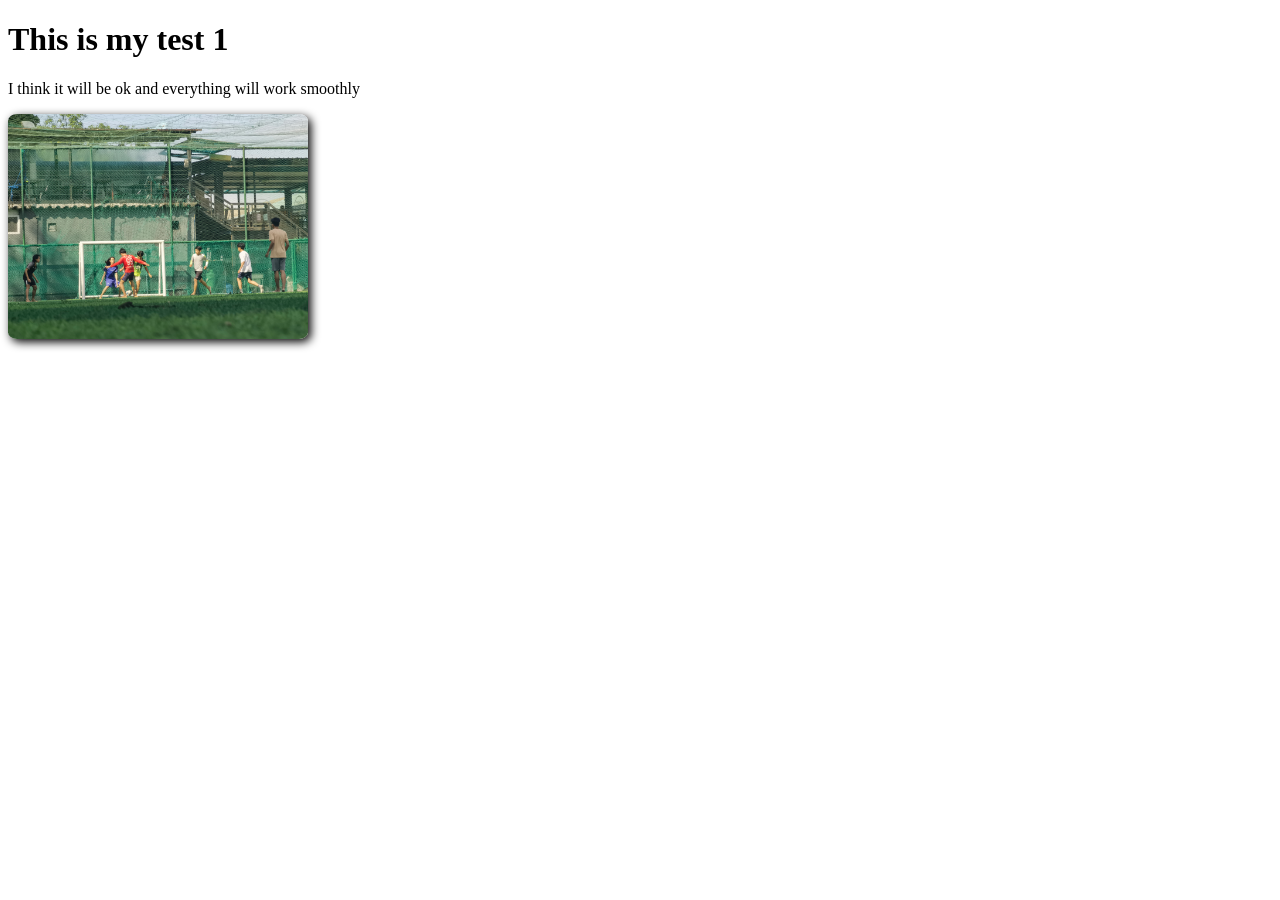
==== html/index.html @ 01b9e360 "adding image 1" ====
<!DOCTYPE html>
<html lang="en">

<head>
    <meta charset="UTF-8">
    <meta name="viewport" content="width=device-width, initial-scale=1.0">
    <title>Document</title>
    <link rel="stylesheet" href="../css/style.css">
</head>

<body>
    <h1>This is my test 1</h1>
    <p>I think it will be ok and everything will work smoothly</p>

    <img class="img1" src="../photo/IMG_20231117_141826.jpg" alt="">
</body>

</html>
---- css/style.css ----
.img1{
    width: 300px;
    box-shadow: 3px 3px 10px black;
    border-radius: 3%;
}
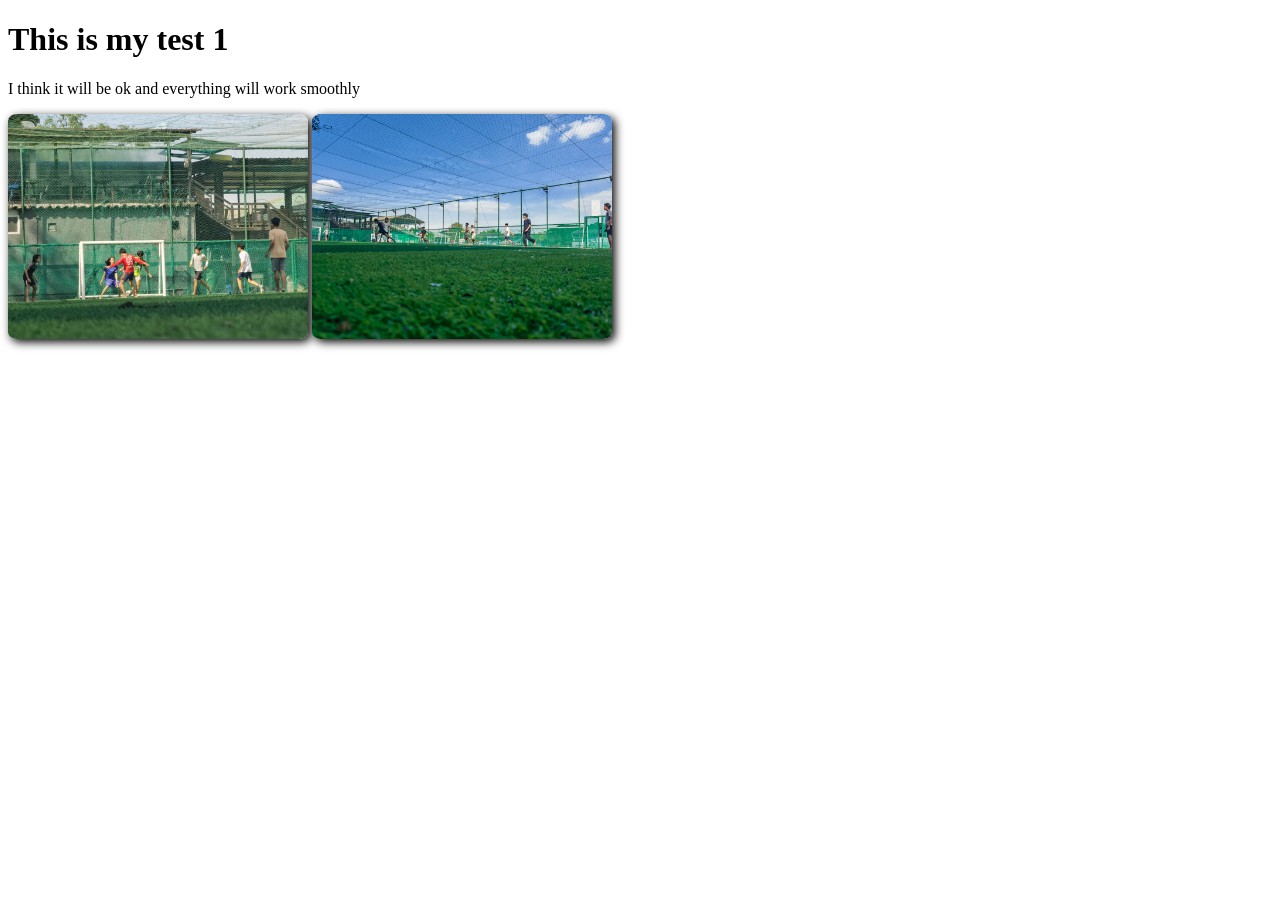
==== commit 3b806a51: "adding img2 in branch1" ====
--- a/html/index.html
+++ b/html/index.html
@@ -13,6 +13,13 @@
     <p>I think it will be ok and everything will work smoothly</p>
 
     <img class="img1" src="../photo/IMG_20231117_141826.jpg" alt="">
+
+    <img class="img1" src="../photo/IMG_20231117_142630.jpg" alt="">
+
+
+
+
+
 </body>
 
 </html>
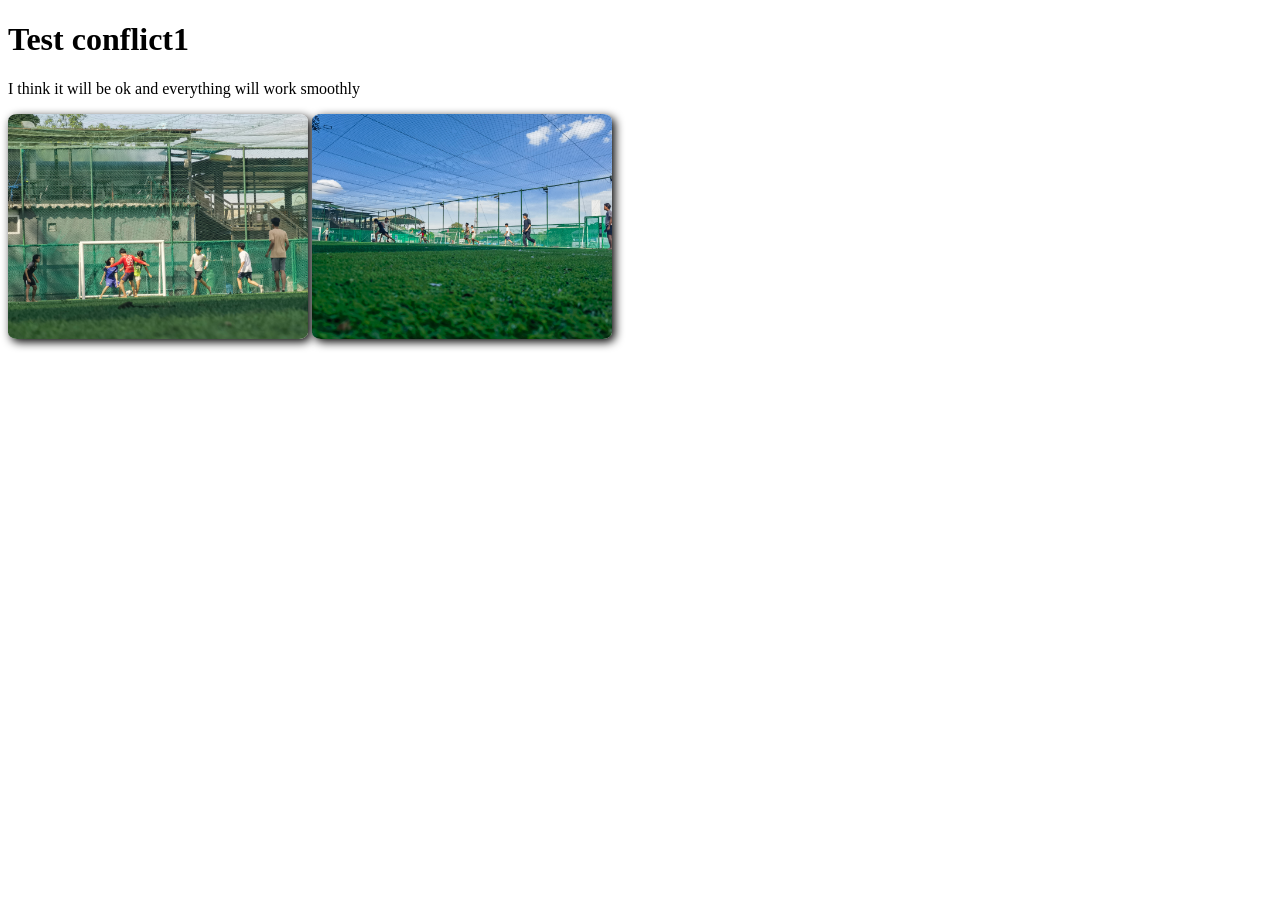
==== commit be9c2a12: "conflict1" ====
--- a/html/index.html
+++ b/html/index.html
@@ -9,7 +9,7 @@
 </head>
 
 <body>
-    <h1>This is my test 1</h1>
+    <h1>Test conflict1</h1>
     <p>I think it will be ok and everything will work smoothly</p>
 
     <img class="img1" src="../photo/IMG_20231117_141826.jpg" alt="">
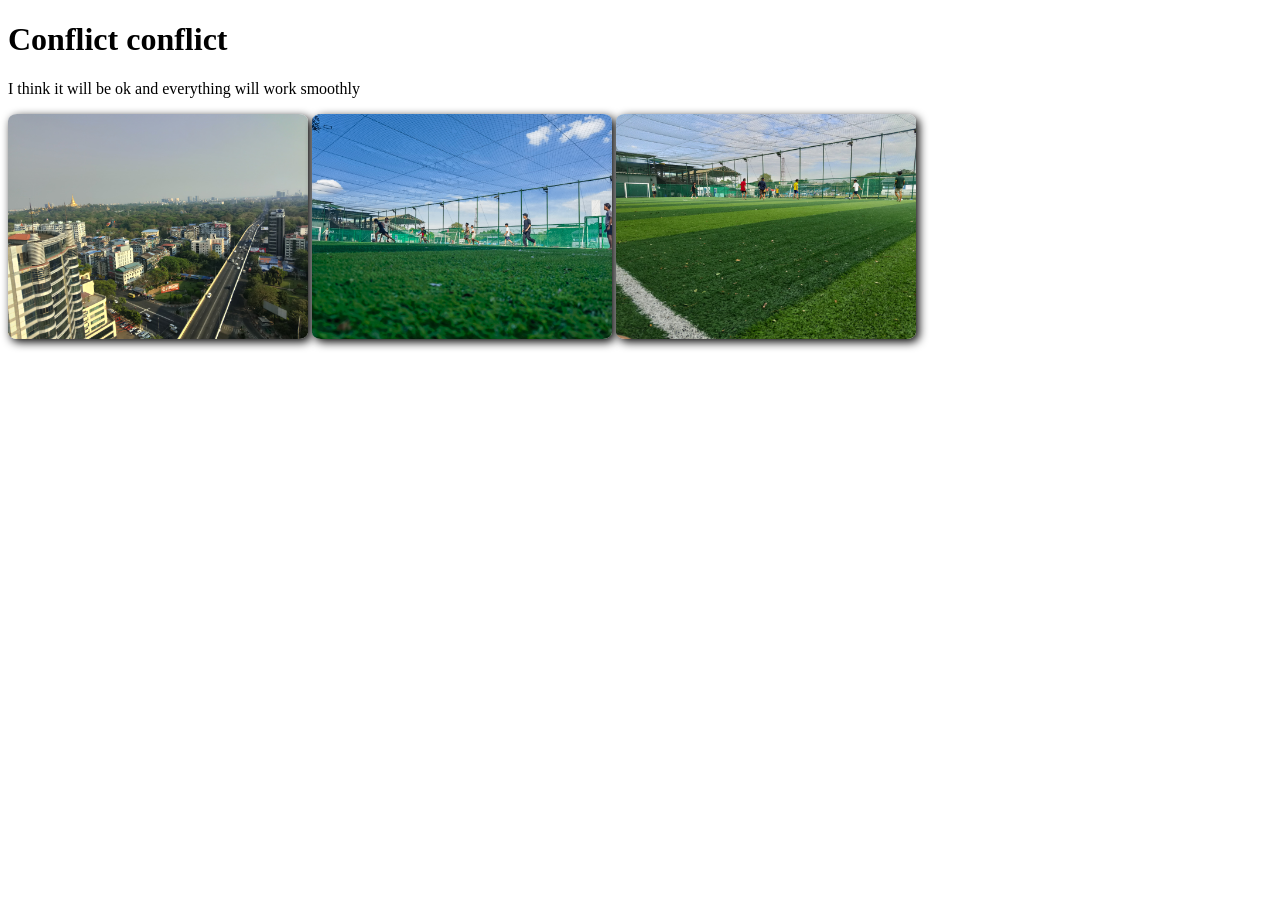
==== commit 48e7e101: "c3 add3 change5" ====
--- a/html/index.html
+++ b/html/index.html
@@ -9,14 +9,14 @@
 </head>
 
 <body>
-    <h1>Test conflict1</h1>
+    <h1>Conflict conflict</h1>
     <p>I think it will be ok and everything will work smoothly</p>
 
-    <img class="img1" src="../photo/IMG_20231117_141826.jpg" alt="">
+    <img class="img1" src="../photo/IMG_20240228_162532.jpg" alt="">
 
     <img class="img1" src="../photo/IMG_20231117_142630.jpg" alt="">
 
-
+    <img class="img1" src="../photo/IMG_20231117_145735.jpg" alt="">
 
 
 
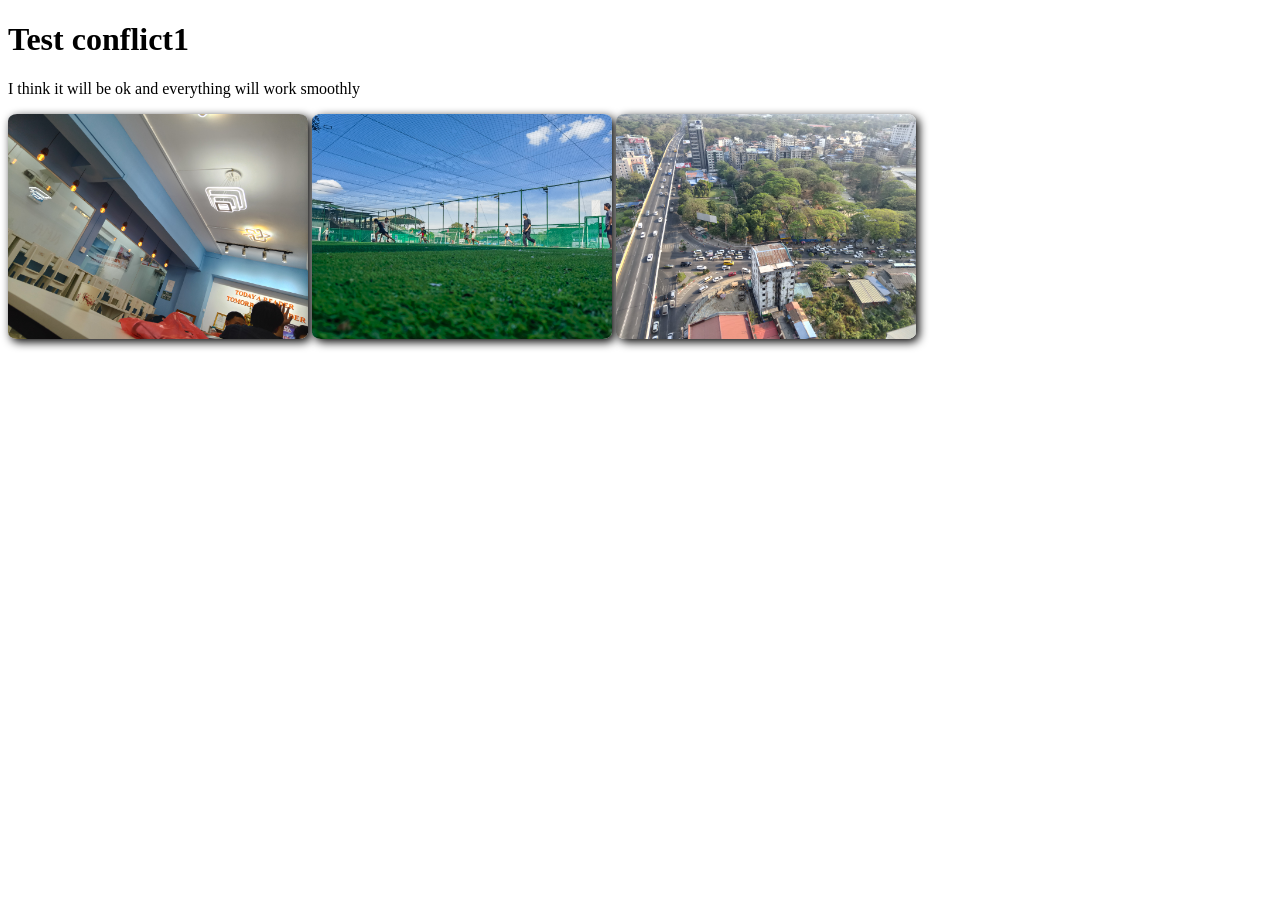
==== commit dd854042: "c4 add4 change6" ====
--- a/html/index.html
+++ b/html/index.html
@@ -9,14 +9,17 @@
 </head>
 
 <body>
-    <h1>Conflict conflict</h1>
+    <h1>Test conflict1</h1>
     <p>I think it will be ok and everything will work smoothly</p>
 
-    <img class="img1" src="../photo/IMG_20240228_162532.jpg" alt="">
+    <img class="img1" src="../photo/IMG_20240306_131045.jpg" alt="">
 
     <img class="img1" src="../photo/IMG_20231117_142630.jpg" alt="">
 
-    <img class="img1" src="../photo/IMG_20231117_145735.jpg" alt="">
+    <img class="img1" src="../photo/IMG_20240228_162525.jpg" alt="">
+
+
+
 
 
 
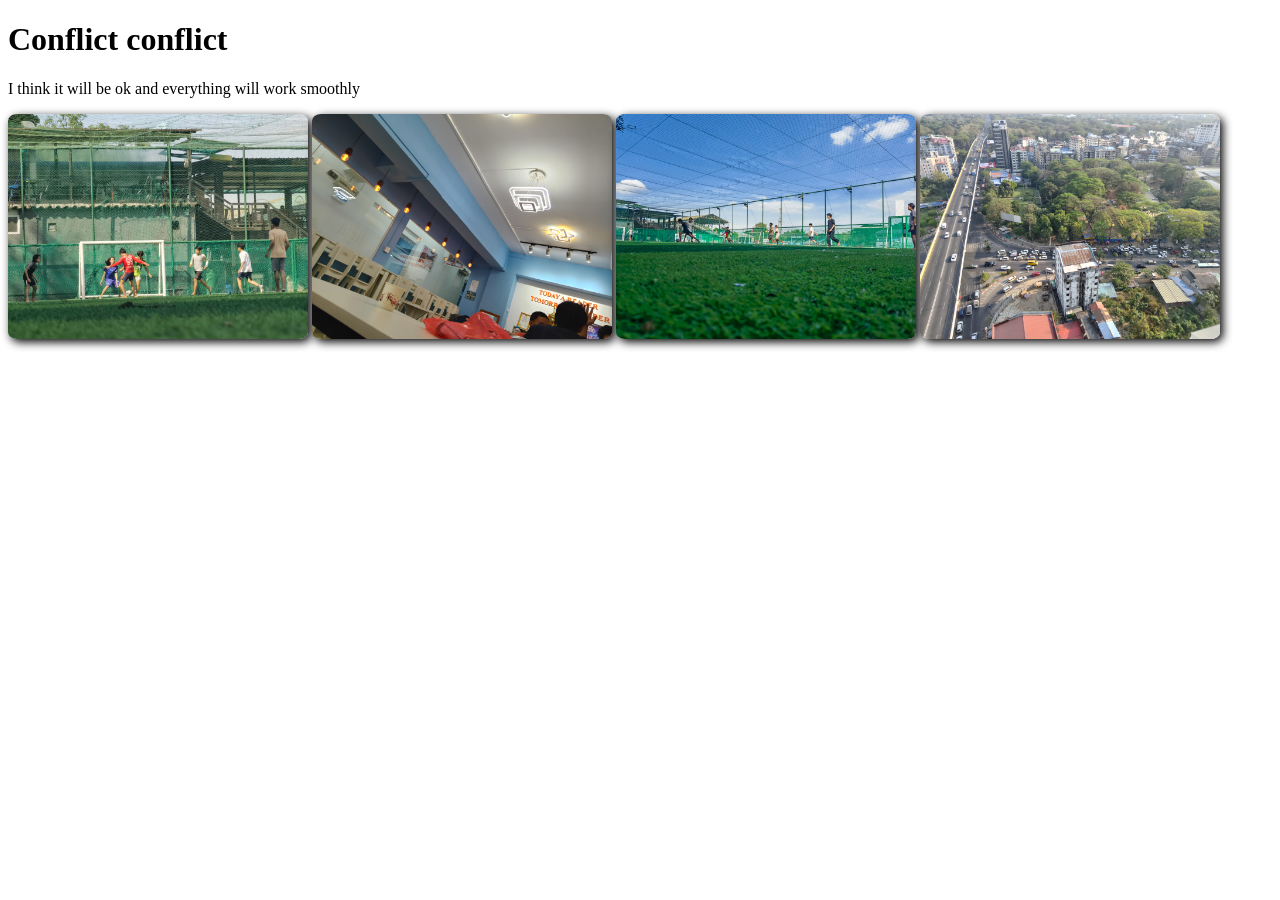
==== commit 716a9991: "adding img1 for second time" ====
--- a/html/index.html
+++ b/html/index.html
@@ -9,8 +9,10 @@
 </head>
 
 <body>
-    <h1>Test conflict1</h1>
+    <h1>Conflict conflict</h1>
     <p>I think it will be ok and everything will work smoothly</p>
+
+    <img class="img1" src="../photo/IMG_20231117_141826.jpg" alt="">
 
     <img class="img1" src="../photo/IMG_20240306_131045.jpg" alt="">
 
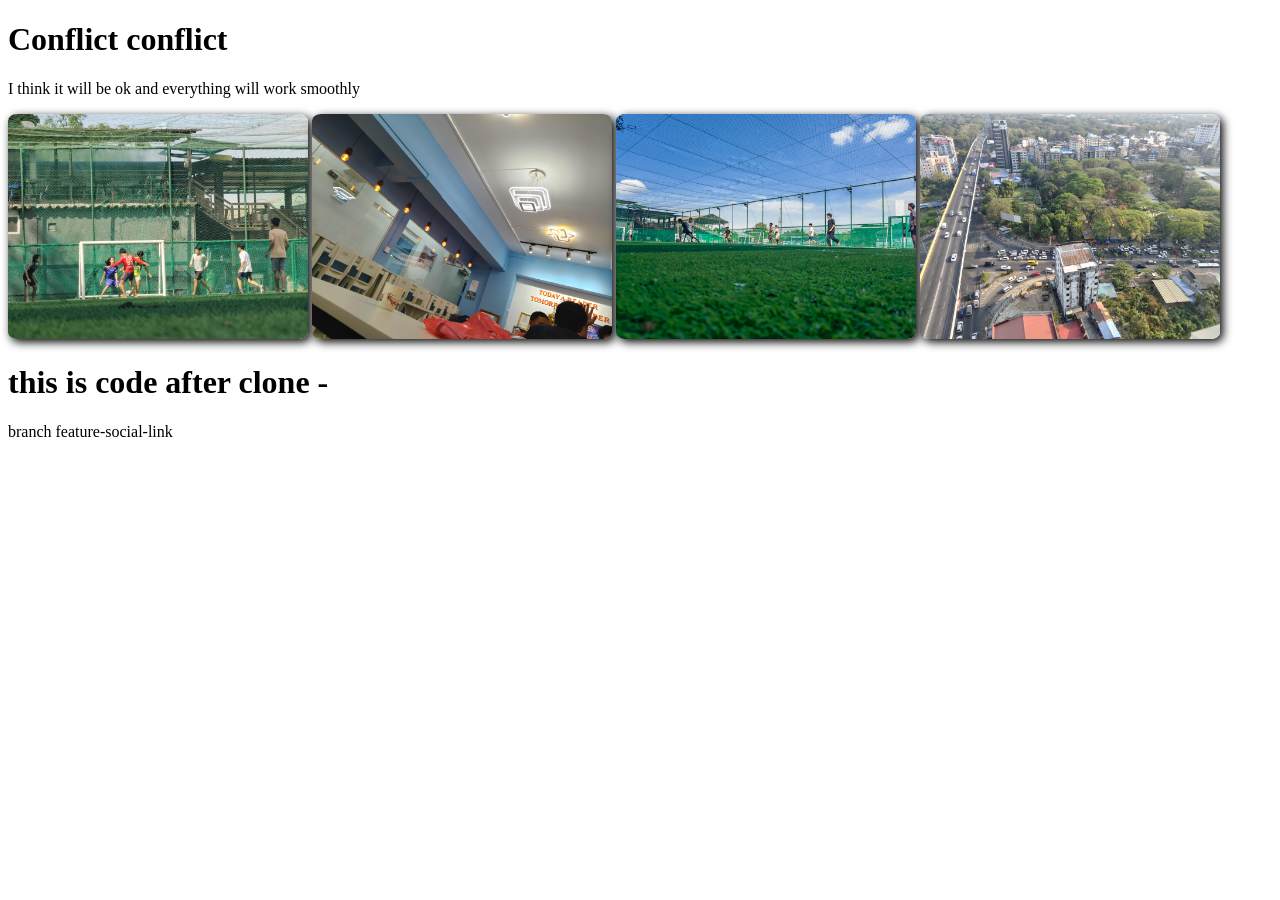
==== commit 06ffa360: "adding feature-social-link" ====
--- a/html/index.html
+++ b/html/index.html
@@ -20,7 +20,8 @@
 
     <img class="img1" src="../photo/IMG_20240228_162525.jpg" alt="">
 
-
+    <h1>this is code after clone -</h1>
+    <p>branch feature-social-link</p>
 
 
 
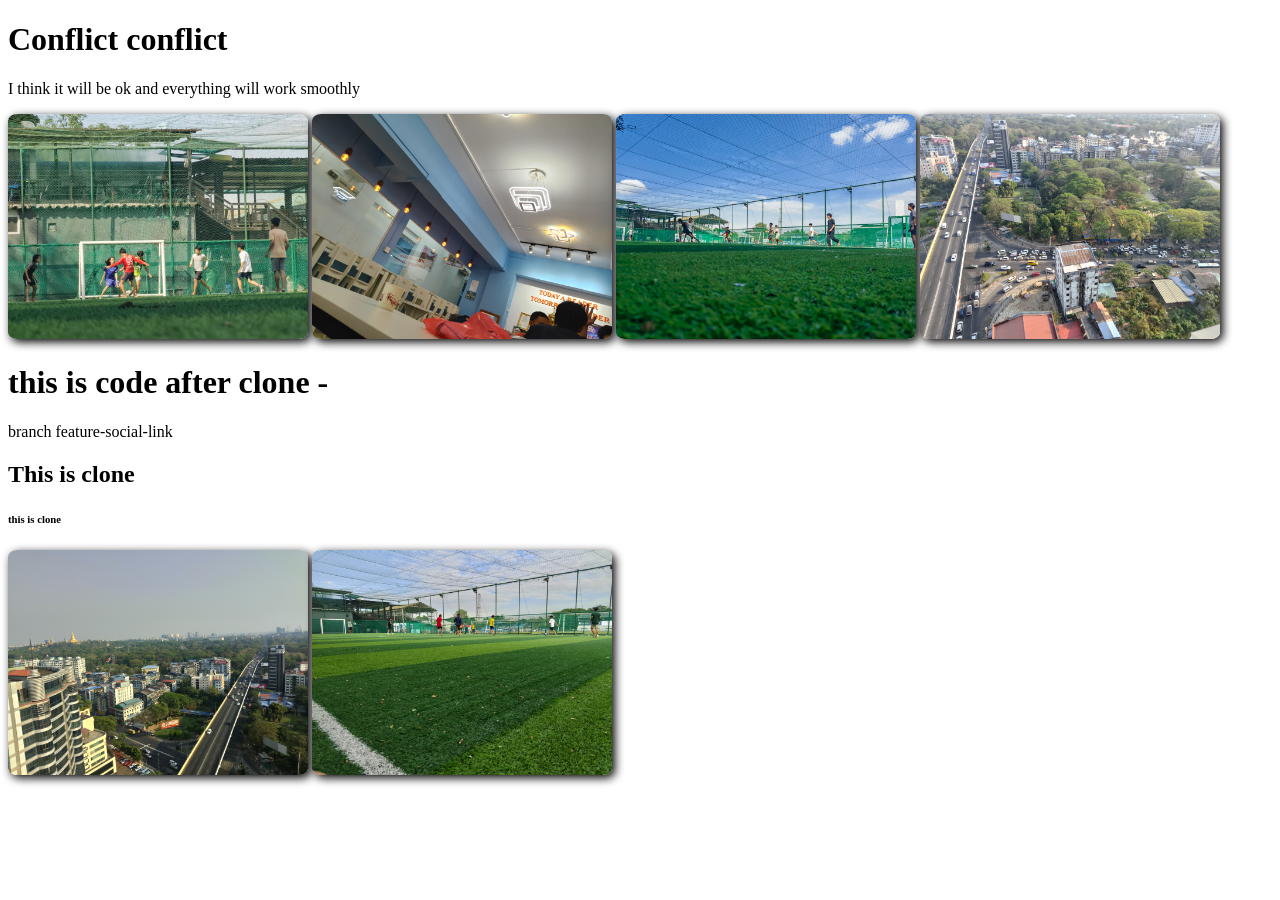
==== commit 4833a917: "adding clone photo and text" ====
--- a/html/index.html
+++ b/html/index.html
@@ -23,6 +23,16 @@
     <h1>this is code after clone -</h1>
     <p>branch feature-social-link</p>
 
+    <h2>This is clone</h2>
+    <h6>this is clone</h6>
+    <img class="img1" src="../photo/IMG_20240228_162532.jpg" alt="">
+    <img class="img1" src="../photo/IMG_20231117_145735.jpg" alt="">
+
+
+
+
+
+
 
 
 
